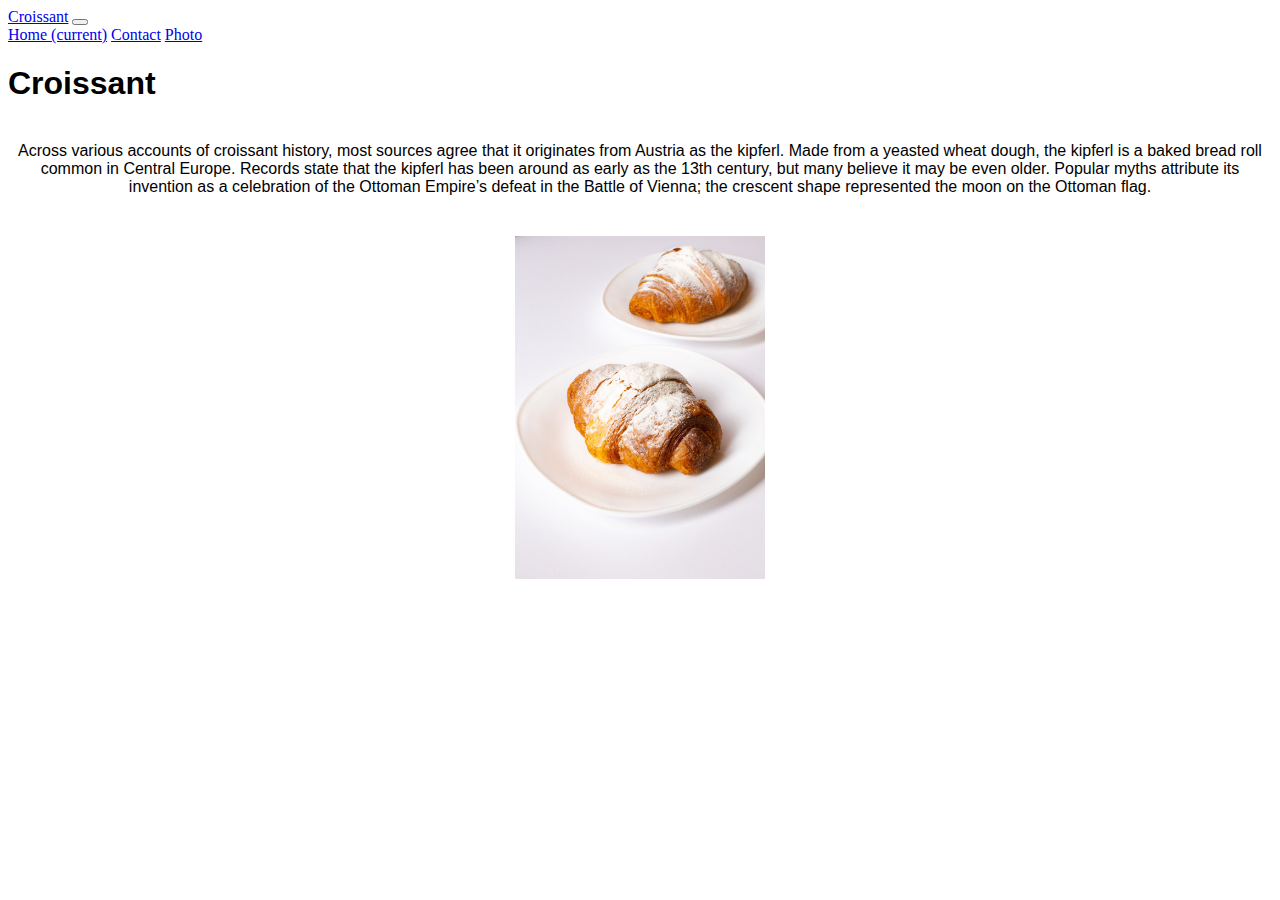
==== index.html @ 0a85d3cb "HTML,CSS,Bootstrap added" ====
<!DOCTYPE html>
<html lang="en">
  <head>
    <meta charset="UTF-8" />
    <link rel="stylesheet" href="/style.css" />
    <link
      rel="stylesheet"
      href="https://cdn.jsdelivr.net/npm/bootstrap@4.6.2/dist/css/bootstrap.min.css"
      integrity="sha384-xOolHFLEh07PJGoPkLv1IbcEPTNtaed2xpHsD9ESMhqIYd0nLMwNLD69Npy4HI+N"
      crossorigin="anonymous"
    />
    <script
      src="https://cdn.jsdelivr.net/npm/jquery@3.5.1/dist/jquery.slim.min.js"
      integrity="sha384-DfXdz2htPH0lsSSs5nCTpuj/zy4C+OGpamoFVy38MVBnE+IbbVYUew+OrCXaRkfj"
      crossorigin="anonymous"
    ></script>
    <script
      src="https://cdn.jsdelivr.net/npm/bootstrap@4.6.2/dist/js/bootstrap.bundle.min.js"
      integrity="sha384-Fy6S3B9q64WdZWQUiU+q4/2Lc9npb8tCaSX9FK7E8HnRr0Jz8D6OP9dO5Vg3Q9ct"
      crossorigin="anonymous"
    ></script>
    <meta name="viewport" content="width=device-width, initial-scale=1.0" />
    <title>Croissant</title>
  </head>
  <body>
      <nav class="navbar navbar-expand-lg navbar-light bg-light">
  <a class="navbar-brand" href="#">Croissant</a>
  <button class="navbar-toggler" type="button" data-toggle="collapse" data-target="#navbarNavAltMarkup" aria-controls="navbarNavAltMarkup" aria-expanded="false" aria-label="Toggle navigation">
    <span class="navbar-toggler-icon"></span>
  </button>
  <div class="collapse navbar-collapse" id="navbarNavAltMarkup">
    <div class="navbar-nav">
      <a class="nav-link active" href="#">Home <span class="sr-only">(current)</span></a>
      <a class="nav-link" href="/contact.html">Contact</a>
      <a class="nav-link" href="/photo.html">Photo</a>
     
    </div>
  </div>
</nav>
<container class="p-3 mb-2 bg-white"></container>
      <h1 class="font-weight-bold text-primary text-center">Croissant</h1>

      <p class="text-center text-primary">
        Across various accounts of croissant history, most sources agree that it
        originates from Austria as the kipferl. Made from a yeasted wheat dough,
        the kipferl is a baked bread roll common in Central Europe. Records
        state that the kipferl has been around as early as the 13th century, but
        many believe it may be even older. Popular myths attribute its invention
        as a celebration of the Ottoman Empire’s defeat in the Battle of Vienna;
        the crescent shape represented the moon on the Ottoman flag.
        <br /><img src="croissant.jpg" class="rounded shadow" width="250" />
      </p>
     
    </container>
  </body>
</html>
---- style.css ----
h1 {
  font-family: sans-serif;
}
img {
  margin-top: 40px;
}
p {
  text-align: center;
  margin-top: 40px;
  font-family: sans-serif;
  border: #c471f5;
}
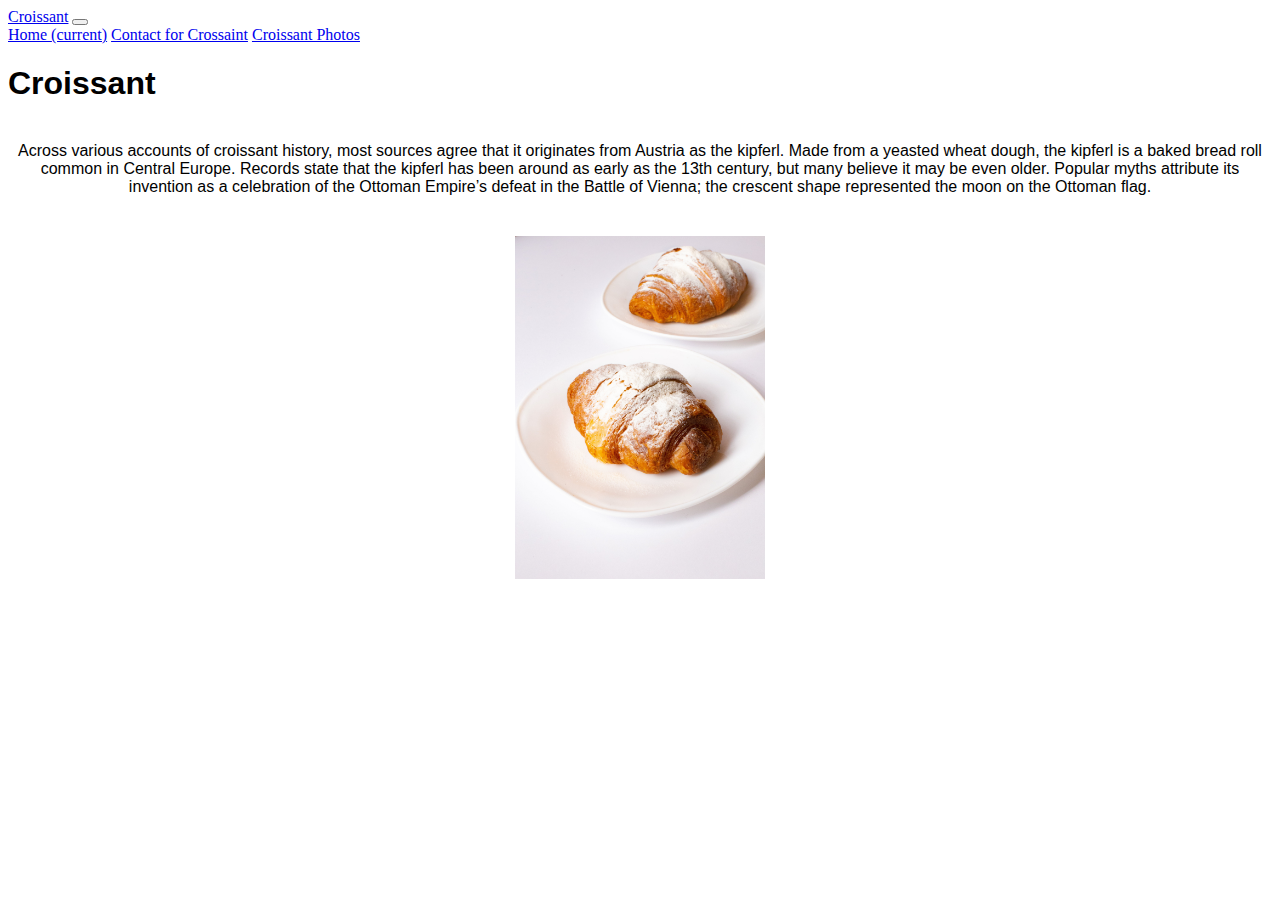
==== commit 325090cf: "Made SEO friendly by fixing title, adding alt on photos and meta content." ====
--- a/index.html
+++ b/index.html
@@ -19,8 +19,9 @@
       integrity="sha384-Fy6S3B9q64WdZWQUiU+q4/2Lc9npb8tCaSX9FK7E8HnRr0Jz8D6OP9dO5Vg3Q9ct"
       crossorigin="anonymous"
     ></script>
+    <meta name="description" content="Detail history of crossaints and pictures of croissants.">
     <meta name="viewport" content="width=device-width, initial-scale=1.0" />
-    <title>Croissant</title>
+    <title>History of Croissants- crossaint.com</title>
   </head>
   <body>
       <nav class="navbar navbar-expand-lg navbar-light bg-light">
@@ -31,8 +32,8 @@
   <div class="collapse navbar-collapse" id="navbarNavAltMarkup">
     <div class="navbar-nav">
       <a class="nav-link active" href="#">Home <span class="sr-only">(current)</span></a>
-      <a class="nav-link" href="/contact.html">Contact</a>
-      <a class="nav-link" href="/photo.html">Photo</a>
+      <a class="nav-link" href="/contact.html">Contact for Crossaint</a>
+      <a class="nav-link" href="/photo.html">Croissant Photos</a>
      
     </div>
   </div>
@@ -48,7 +49,7 @@
         many believe it may be even older. Popular myths attribute its invention
         as a celebration of the Ottoman Empire’s defeat in the Battle of Vienna;
         the crescent shape represented the moon on the Ottoman flag.
-        <br /><img src="croissant.jpg" class="rounded shadow" width="250" />
+        <br /><img src="croissant.jpg" class="rounded shadow" alt="Croissant" width="250" />
       </p>
      
     </container>
